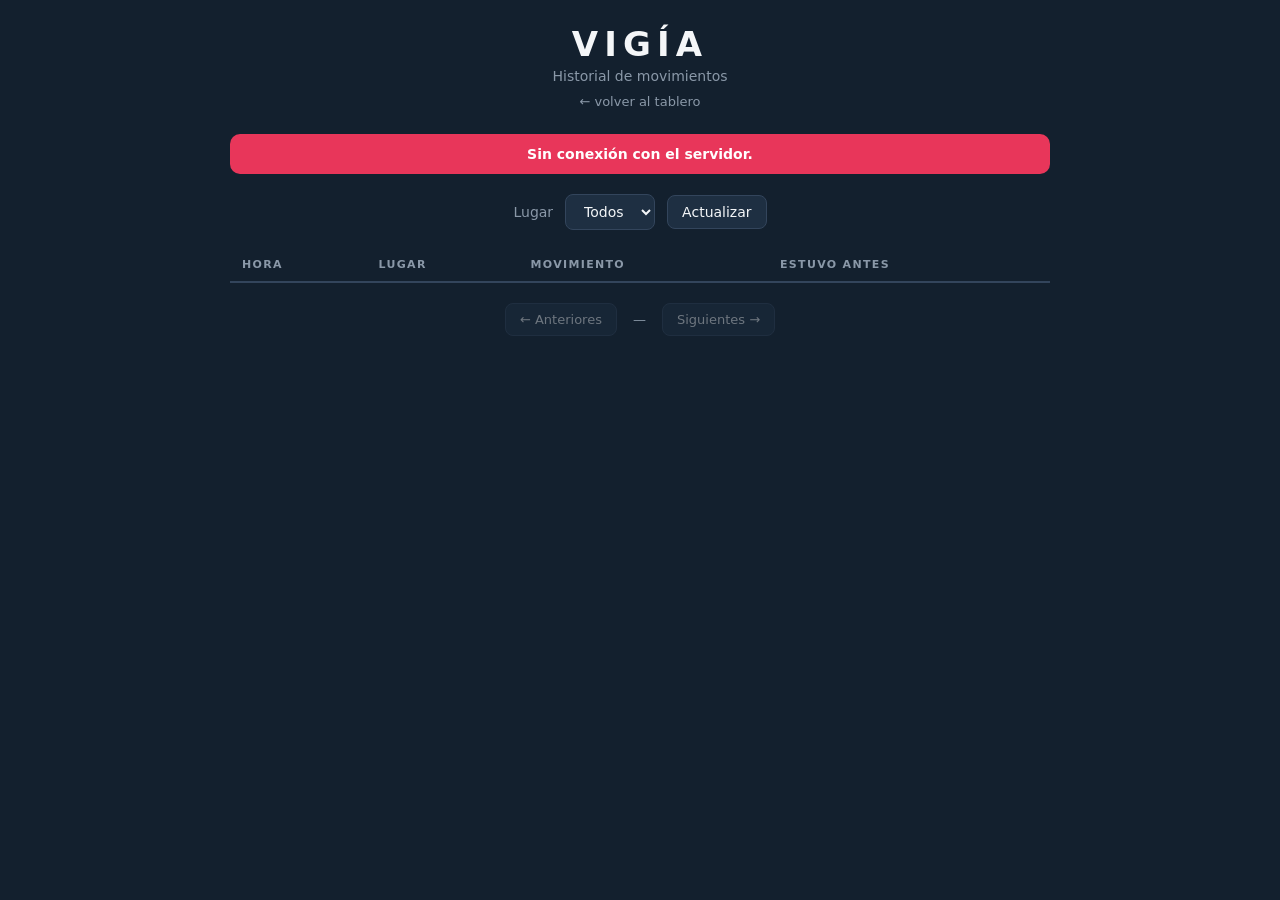
==== web/historial.html @ 4798b9fc "Historial de Movimientos Pagina aparte que consume GET /transiciones con filtro por lugar y paginado" ====
<!DOCTYPE html>
<html lang="es">
<head>
  <meta charset="UTF-8">
  <meta name="viewport" content="width=device-width, initial-scale=1.0">
  <title>Vigía · Historial</title>
  <link rel="stylesheet" href="historial.css">
</head>
<body>

  <header class="encabezado">
    <h1 class="marca">VIGÍA</h1>
    <p class="bajada">Historial de movimientos</p>
    <a class="volver" href="index.html">← volver al tablero</a>
  </header>

  <main>

    <p id="aviso" class="aviso aviso--oculto" role="status"></p>

    <section class="controles">
      <label for="filtro-espacio">Lugar</label>
      <select id="filtro-espacio">
        <option value="">Todos</option>
        <option value="P01">P01</option>
        <option value="P02">P02</option>
        <option value="P03">P03</option>
        <option value="P04">P04</option>
        <option value="P05">P05</option>
        <option value="P06">P06</option>
        <option value="P07">P07</option>
      </select>
      <button id="btn-recargar" type="button">Actualizar</button>
    </section>

    <table class="tabla">
      <thead>
        <tr>
          <th>Hora</th>
          <th>Lugar</th>
          <th>Movimiento</th>
          <th>Estuvo antes</th>
        </tr>
      </thead>
      <tbody id="filas" aria-live="polite"></tbody>
    </table>

    <nav class="paginador">
      <button id="btn-anterior" type="button" disabled>← Anteriores</button>
      <span id="rango">—</span>
      <button id="btn-siguiente" type="button" disabled>Siguientes →</button>
    </nav>

  </main>

  <script src="historial.js"></script>

</body>
</html>
---- web/historial.css ----
:root {
  --tinta: #13202E;
  --tinta-suave: #1E2F42;
  --texto: #F4F6F8;
  --texto-tenue: #8A98A8;
  --libre: #C7E82E;
  --ocupado: #E8833A;
  --alerta: #E8365A;
}

* { box-sizing: border-box; }

body {
  margin: 0;
  padding: 24px;
  min-height: 100vh;
  background: var(--tinta);
  color: var(--texto);
  font-family: "Segoe UI", system-ui, sans-serif;
}

.encabezado { text-align: center; margin-bottom: 24px; }
.marca { margin: 0; font-size: 34px; letter-spacing: 0.18em; }
.bajada { margin: 4px 0 0; color: var(--texto-tenue); font-size: 14px; }
.volver {
  display: inline-block;
  margin-top: 10px;
  color: var(--texto-tenue);
  font-size: 13px;
  text-decoration: none;
}
.volver:hover { color: var(--texto); }

.aviso {
  max-width: 820px;
  margin: 0 auto 20px;
  padding: 12px 16px;
  border-radius: 10px;
  font-size: 14px;
  font-weight: 600;
  text-align: center;
}
.aviso--oculto { display: none; }
.aviso--espera { background: var(--tinta-suave); color: var(--texto-tenue); }
.aviso--alerta { background: var(--alerta); color: #FFFFFF; }

.controles {
  display: flex;
  gap: 12px;
  align-items: center;
  justify-content: center;
  flex-wrap: wrap;
  max-width: 820px;
  margin: 0 auto 18px;
  font-size: 14px;
}
.controles label { color: var(--texto-tenue); }

select, button {
  font: inherit;
  color: var(--texto);
  background: var(--tinta-suave);
  border: 1px solid #33455C;
  border-radius: 8px;
  padding: 8px 14px;
  cursor: pointer;
}
button:hover:not(:disabled) { border-color: var(--texto-tenue); }
button:disabled { opacity: 0.4; cursor: default; }

.tabla {
  width: 100%;
  max-width: 820px;
  margin: 0 auto;
  border-collapse: collapse;
  font-size: 14px;
}
.tabla th {
  text-align: left;
  padding: 10px 12px;
  font-size: 11px;
  letter-spacing: 0.12em;
  text-transform: uppercase;
  color: var(--texto-tenue);
  border-bottom: 2px solid #33455C;
}
.tabla td {
  padding: 11px 12px;
  border-bottom: 1px solid #263A50;
}
.tabla tbody tr:hover { background: var(--tinta-suave); }

.hora { font-variant-numeric: tabular-nums; }
.lugar { font-weight: 700; letter-spacing: 0.04em; }
.movimiento { font-weight: 700; }
.movimiento--entro { color: var(--ocupado); }
.movimiento--salio { color: var(--libre); }
.antes { color: var(--texto-tenue); }

.vacio {
  padding: 28px 12px;
  text-align: center;
  color: var(--texto-tenue);
}

.paginador {
  display: flex;
  gap: 16px;
  align-items: center;
  justify-content: center;
  max-width: 820px;
  margin: 20px auto 0;
  font-size: 13px;
  color: var(--texto-tenue);
}
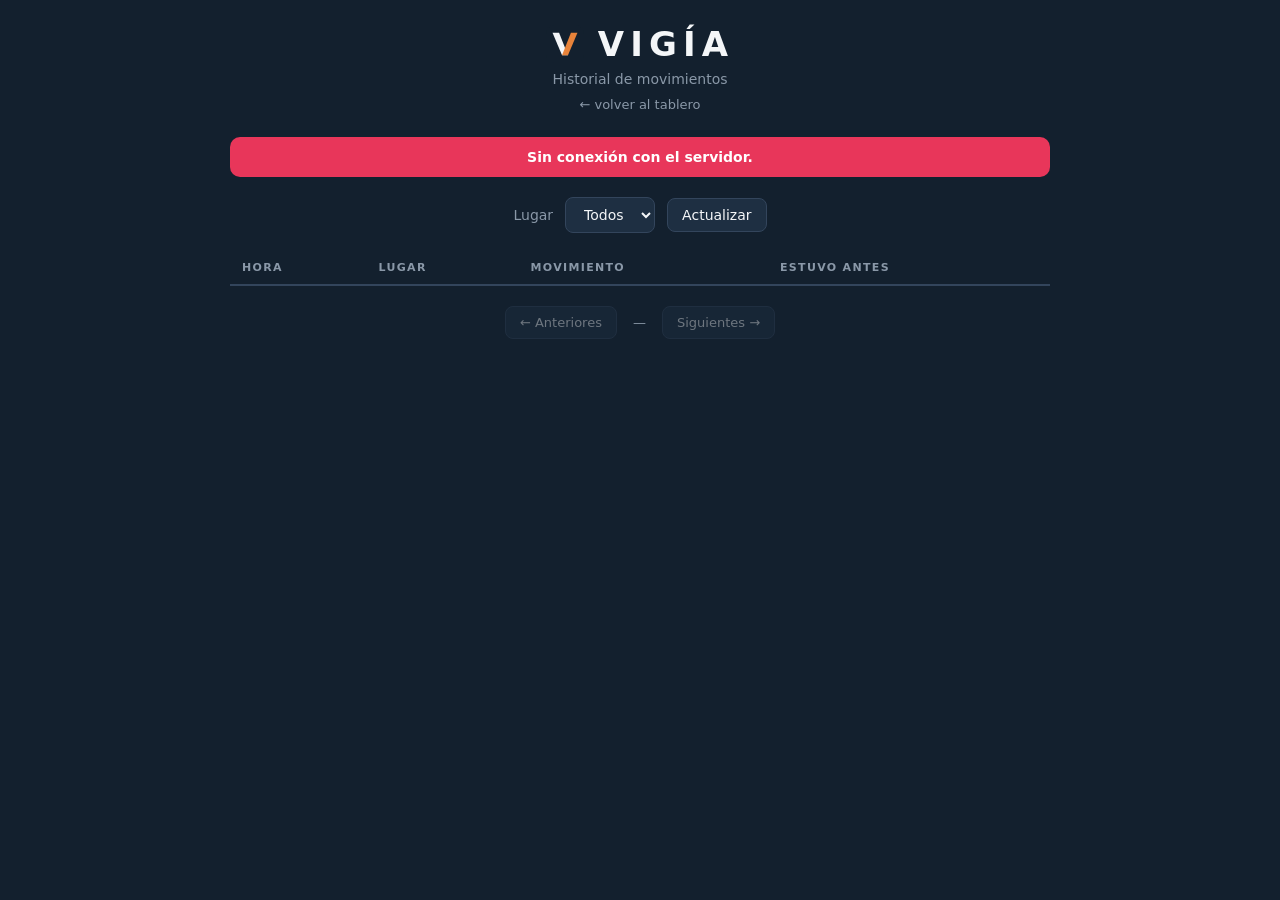
==== commit 0cc13a76: "Tramo 11: integracion y arranque de la demo La API sirve tambien la carpeta web/: un solo servidor y" ====
--- a/web/historial.html
+++ b/web/historial.html
@@ -4,12 +4,13 @@
   <meta charset="UTF-8">
   <meta name="viewport" content="width=device-width, initial-scale=1.0">
   <title>Vigía · Historial</title>
+  <link rel="icon" href="favicon.svg" type="image/svg+xml">
   <link rel="stylesheet" href="historial.css">
 </head>
 <body>
 
   <header class="encabezado">
-    <h1 class="marca">VIGÍA</h1>
+    <h1 class="marca"><img class="logo" src="favicon.svg" alt="">VIGÍA</h1>
     <p class="bajada">Historial de movimientos</p>
     <a class="volver" href="index.html">← volver al tablero</a>
   </header>
--- a/web/historial.css
+++ b/web/historial.css
@@ -21,6 +21,8 @@
 
 .encabezado { text-align: center; margin-bottom: 24px; }
 .marca { margin: 0; font-size: 34px; letter-spacing: 0.18em; }
+.marca { display: inline-flex; align-items: center; gap: 14px; }
+.logo { width: 38px; height: 38px; }
 .bajada { margin: 4px 0 0; color: var(--texto-tenue); font-size: 14px; }
 .volver {
   display: inline-block;
